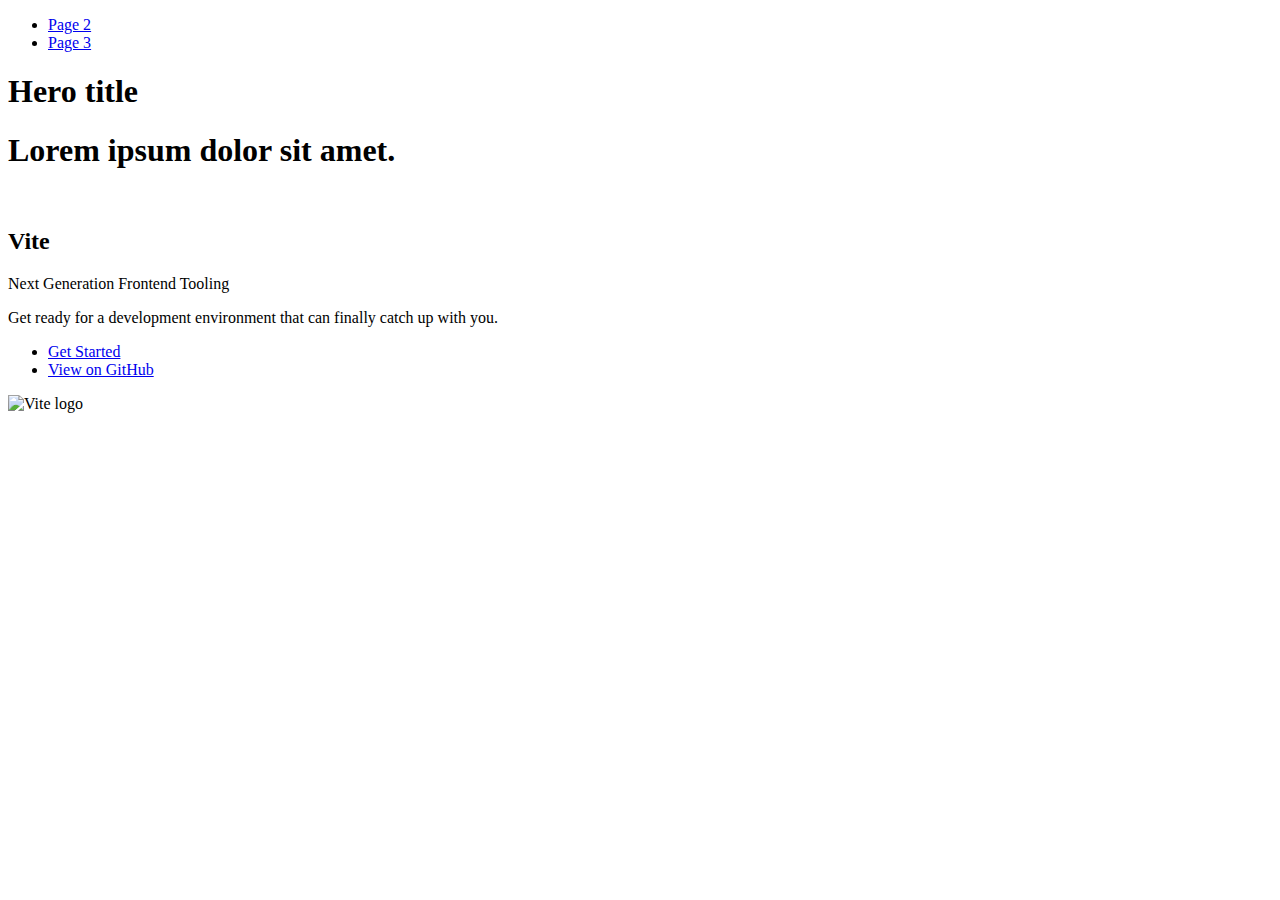
==== index.html @ 96c4fdc9 "Deploying to gh-pages from @ lirikape/test-project@3c8a54f2ba8fcdd10d9468a5cc4f1957cc02d141 🚀" ====
<!DOCTYPE html>
<html lang="en">
  <head>
    <meta charset="UTF-8" />
    <link rel="icon" type="image/svg+xml" href="/test-project/favicon.svg" />
    <meta name="viewport" content="width=device-width, initial-scale=1.0" />
    <title>Vanilla App Template</title>
    
    <script type="module" crossorigin src="/test-project/assets/index-ff59af6c.js"></script>
    <link rel="stylesheet" href="/test-project/assets/index-e4d9bdb4.css">
  </head>
  <body>
    <header class="header">
  <nav class="nav">
    <ul class="nav-list">
      <li class="nav-item">
        <a href="./page-2.html" class="nav-link">Page 2</a>
      </li>

      <li class="nav-item">
        <a href="./page-3.html" class="nav-link">Page 3</a>
      </li>
    </ul>
  </nav>
</header>

    <main>
      <section>
    <h1>Hero title</h1>
</section>
    </main>

    <section>
      <h1>Lorem ipsum dolor sit amet.</h1>
      <!-- Path to images as from index.html file -->
      <img src="/test-project/assets/javascript-8dac5379.svg" alt="" />
    </section>

    <!-- Loads the specified .html file -->
    <section class="vite-promo">
  <div class="container">
    <div class="wrapper">
      <h2 class="title">
        <span class="gradient">Vite</span>
      </h2>
      <p class="text">Next Generation Frontend Tooling</p>
      <p class="tagline">
        Get ready for a development environment that can finally catch up with
        you.
      </p>

      <ul class="actions">
        <li class="action">
          <a
            class="link"
            href="https://vitejs.dev/guide/"
            target="_blank"
            rel="noopener noreferrer"
            >Get Started</a
          >
        </li>
        <li class="action">
          <a
            class="link"
            href="https://github.com/vitejs/vite"
            target="_blank"
            rel="noopener noreferrer"
            >View on GitHub</a
          >
        </li>
      </ul>
    </div>

    <div class="thumb">
      <!-- Path to images as from index.html file -->
      <img
        class="pic"
        src="/test-project/assets/vite-logo-51249ca9.png"
        alt="Vite logo"
        width="640"
        height="640"
      />
    </div>
  </div>
</section>


    
  </body>
</html>
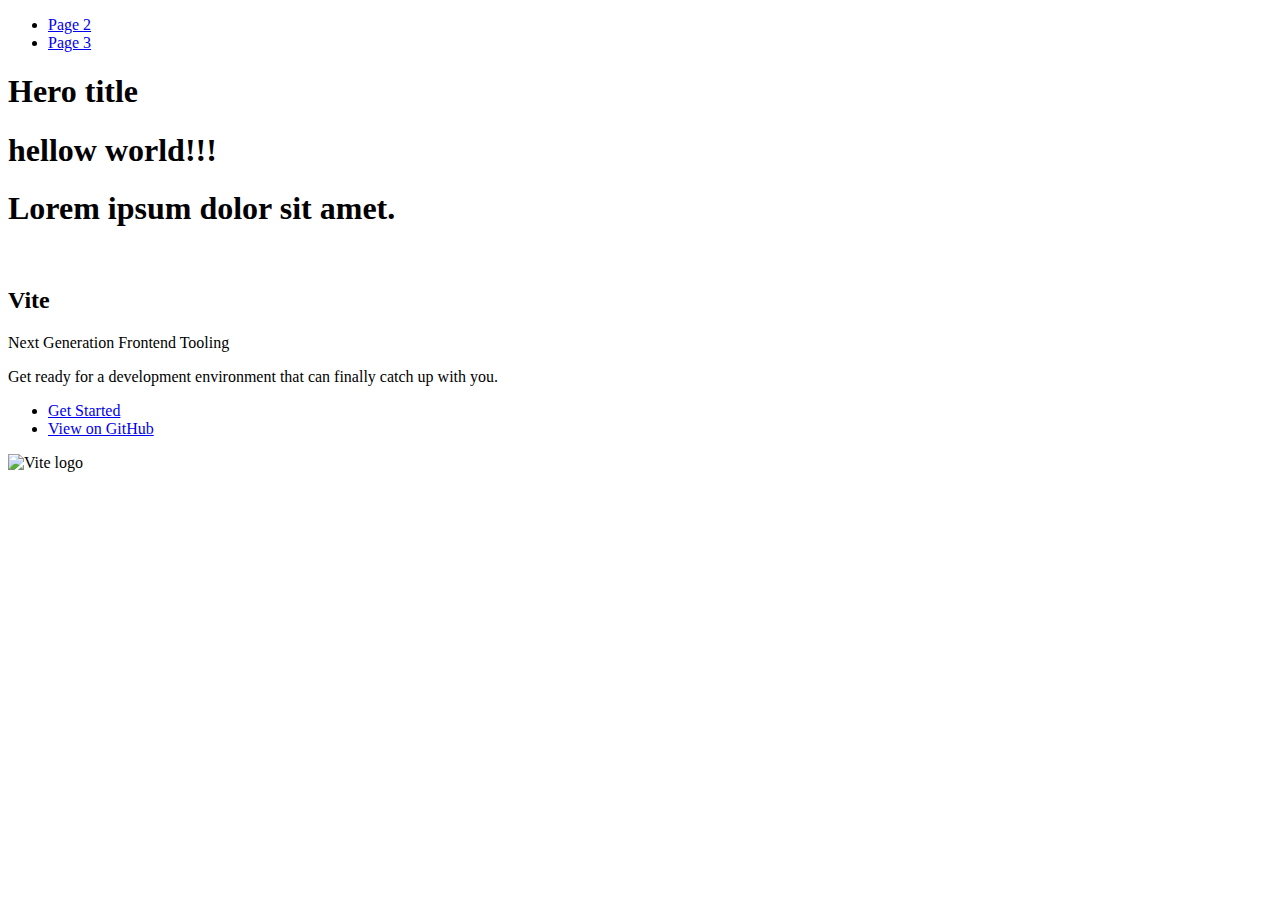
==== commit fdca594a: "Deploying to gh-pages from @ lirikape/test-project@4dc1b11cb0ea99cc9780f26e5844e9d108b7d116 🚀" ====
--- a/index.html
+++ b/index.html
@@ -27,6 +27,9 @@
     <main>
       <section>
     <h1>Hero title</h1>
+</section>
+      <section class="section">
+    <h1 class="section-title">hellow world!!!</h1>
 </section>
     </main>
 
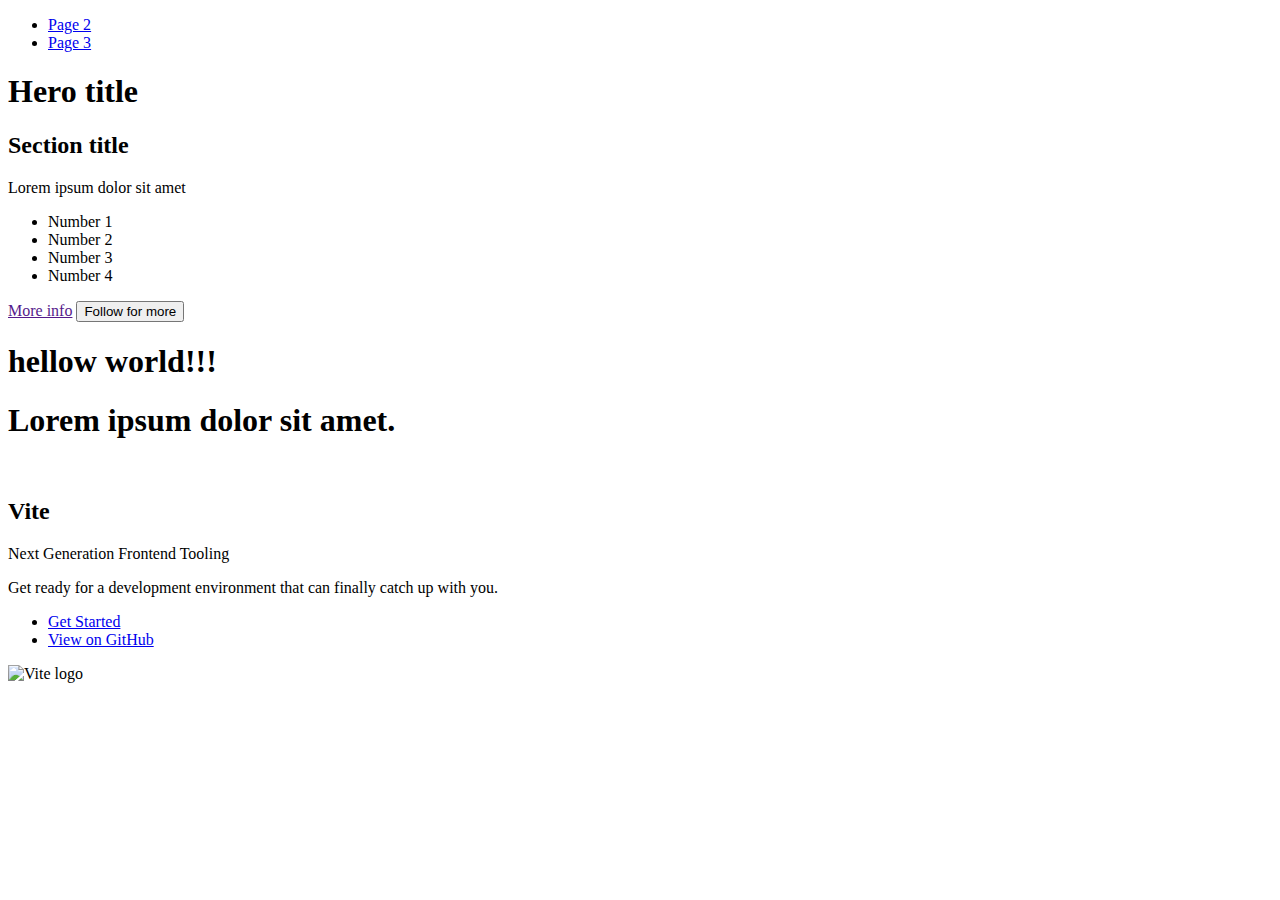
==== commit 0d1d8366: "Deploying to gh-pages from @ lirikape/test-project@2b2fd9287df158976dbd69cadc423e9074ec98b7 🚀" ====
--- a/index.html
+++ b/index.html
@@ -27,6 +27,20 @@
     <main>
       <section>
     <h1>Hero title</h1>
+</section>
+      <section>
+    <div>
+        <h2>Section title</h2>
+        <p>Lorem ipsum dolor sit amet</p>
+        <ul>
+            <li>Number 1</li>
+            <li>Number 2</li>
+            <li>Number 3</li>
+            <li>Number 4</li>
+        </ul>
+        <a href="">More info</a>
+        <button type="button">Follow for more</button>
+    </div>
 </section>
       <section class="section">
     <h1 class="section-title">hellow world!!!</h1>
